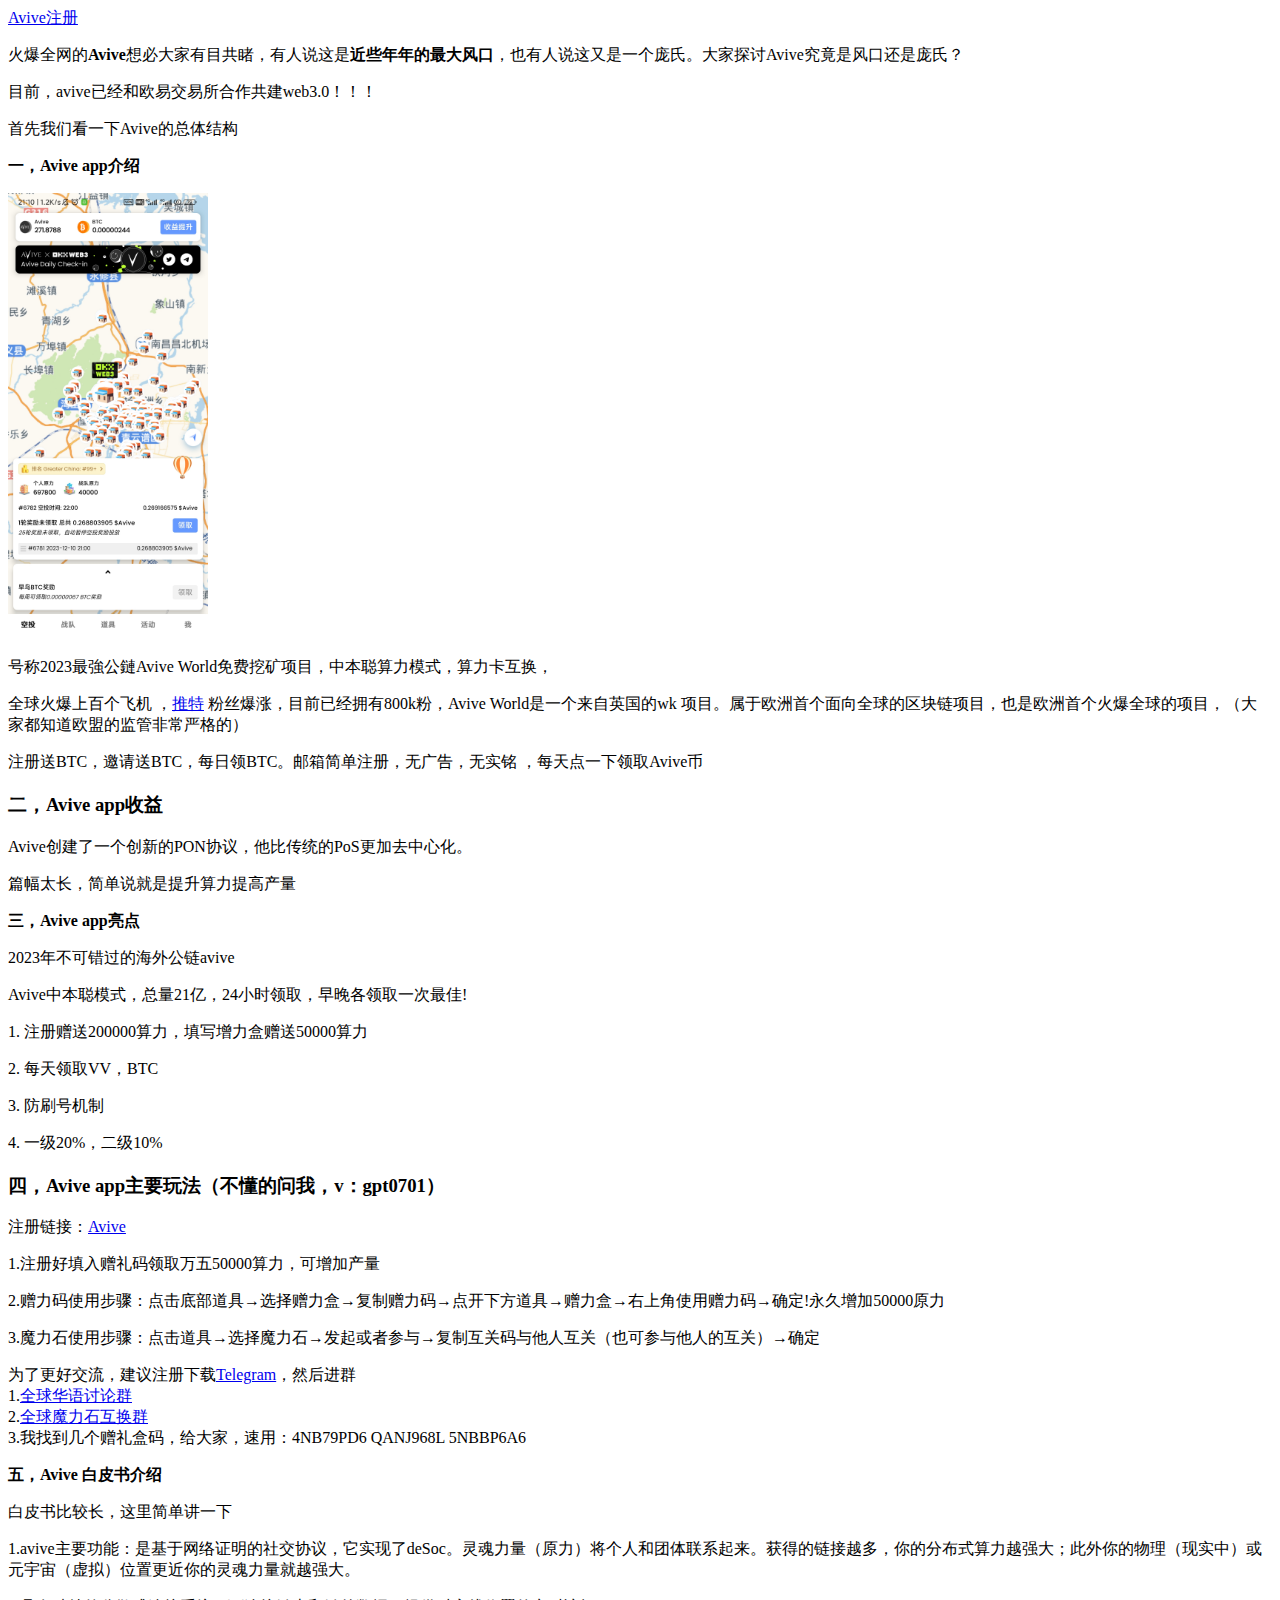
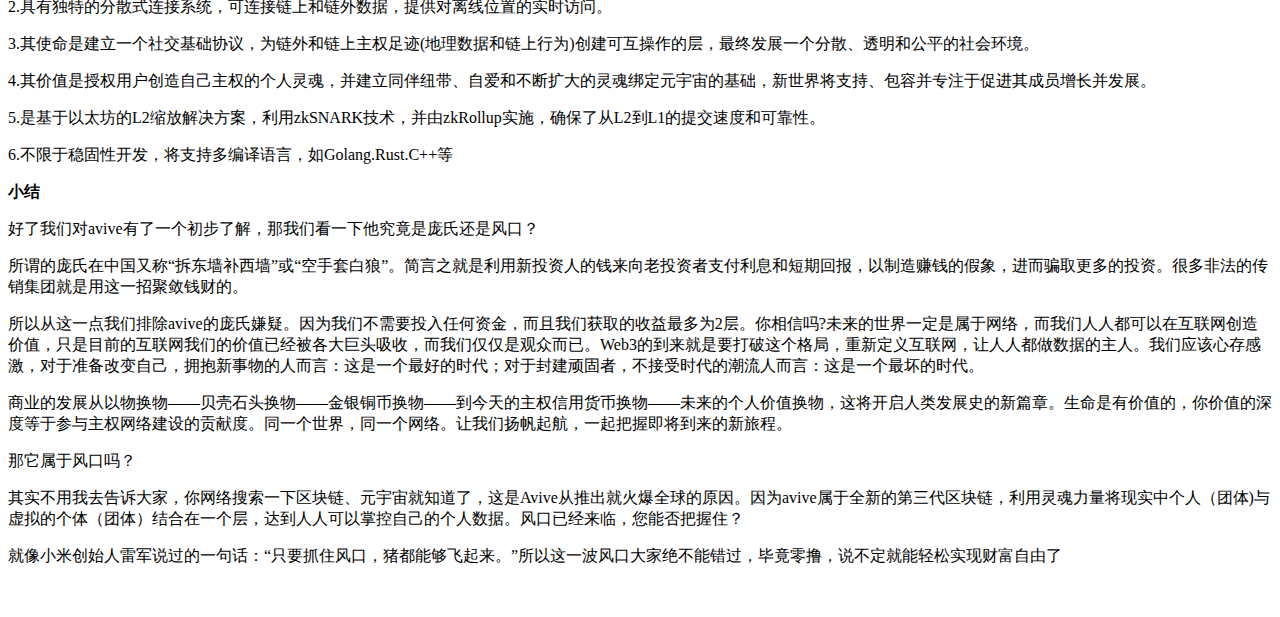
==== avive/index.html @ 6f011bf2 "avive" ====
<!DOCTYPE html>
<html lang="en">
  <head>
    <meta charset="UTF-8" />
    <meta name="viewport" content="width=device-width, initial-scale=1.0" />
    <title>Avive</title>
  </head>
  <body>
    <a href="https://m.avive.network/register/?vcode=w3ze7r" target="_blank">Avive注册</a>
    <div class="RichText ztext Post-RichText css-olurbu" options="[object Object]">
      <p data-first-child="" data-pid="USrz4vVf">
        火爆全网的<b>Avive</b>想必大家有目共睹，有人说这是<b>近些年年的最大风口</b>，也有人说这又是一个庞氏。大家探讨Avive究竟是风口还是庞氏？
      </p>
      <p data-first-child="" data-pid="USrz4vVf">目前，avive已经和欧易交易所合作共建web3.0！！！</p>
      <p data-pid="o-9CdXfc">首先我们看一下Avive的总体结构</p>
      <p data-pid="B2vkryEH"><b>一，Avive app介绍</b></p>
      <img src="./vv.jpg" alt="" width="200vh" />
      <p data-pid="utnugQ-P">号称2023最強公鏈Avive World免费挖矿项目，中本聪算力模式，算力卡互换，</p>
      <p data-pid="kR3BA6Em">
        全球火爆上百个飞机 ，<a href="https://twitter.com/Avive_World" target="_blank">推特</a>
        粉丝爆涨，目前已经拥有800k粉，Avive World是一个来自英国的wk
        项目。属于欧洲首个面向全球的区块链项目，也是欧洲首个火爆全球的项目，（大家都知道欧盟的监管非常严格的）
      </p>
      <p data-pid="iaBdm0Xb">注册送BTC，邀请送BTC，每日领BTC。邮箱简单注册，无广告，无实铭 ，每天点一下领取Avive币</p>
      <h3><b>二，Avive app收益</b></h3>
      <p data-pid="bgYW768v">Avive创建了一个创新的PON协议，他比传统的PoS更加去中心化。</p>
      <p data-pid="bgYW768v">篇幅太长，简单说就是提升算力提高产量</p>
      <p data-pid="YdYUe2Sa"><b>三，Avive app亮点</b></p>
      <p data-pid="95W80RwY">2023年不可错过的海外公链avive</p>
      <p data-pid="McgFgb6c">Avive中本聪模式，总量21亿，24小时领取，早晚各领取一次最佳!</p>
      <p data-pid="BaQ-ul62">1. 注册赠送200000算力，填写增力盒赠送50000算力</p>
      <p data-pid="ZDrvWHqJ">2. 每天领取VV，BTC</p>
      <p data-pid="CVT8lapr">3. 防刷号机制</p>
      <p data-pid="3mFeLxh1">4. 一级20%，二级10%</p>
      <h3><b>四，Avive app主要玩法（不懂的问我，v：gpt0701）</b></h3>
      <p data-pid="D9teDI80">注册链接：<a href="https://www.avive.com/register">Avive</a></p>
      <p data-pid="qGz4xiTj">1.注册好填入赠礼码领取万五50000算力，可增加产量</p>
      <p data-pid="SbTOEYhc">
        2.赠力码使用步骤：点击底部道具→选择赠力盒→复制赠力码→点开下方道具→赠力盒→右上角使用赠力码→确定!永久增加50000原力
      </p>
      <p data-pid="O9gSpaaM">
        3.魔力石使用步骤：点击道具→选择魔力石→发起或者参与→复制互关码与他人互关（也可参与他人的互关）→确定
      </p>
      <p data-pid="31r4M16E">
        为了更好交流，建议注册下载<a href="https://telegram.org/" target="_blank" rel="noopener noreferrer">Telegram</a>，然后进群 <br />
        1.<a href="https://t.me/AviveWorld_CN" target="_blank" rel="noopener noreferrer">全球华语讨论群</a><br />
        2.<a href="https://t.me/AviveGlobal_Code_Exchange" target="_blank" rel="noopener noreferrer">全球魔力石互换群</a
        ><br />
        3.我找到几个赠礼盒码，给大家，速用：4NB79PD6 QANJ968L 5NBBP6A6
      </p>
      <p data-pid="RSQaQ_bz"><b>五，Avive 白皮书介绍</b></p>
      <p data-pid="FmX4HP2p">白皮书比较长，这里简单讲一下</p>
      <p data-pid="31r4M16E">
        1.avive主要功能：是基于网络证明的社交协议，它实现了deSoc。灵魂力量（原力）将个人和团体联系起来。获得的链接越多，你的分布式算力越强大；此外你的物理（现实中）或元宇宙（虚拟）位置更近你的灵魂力量就越强大。
      </p>
      <p data-pid="3wZR67Wk">2.具有独特的分散式连接系统，可连接链上和链外数据，提供对离线位置的实时访问。</p>
      <p data-pid="jSGZ_fxA">
        3.其使命是建立一个社交基础协议，为链外和链上主权足迹(地理数据和链上行为)创建可互操作的层，最终发展一个分散、透明和公平的社会环境。
      </p>
      <p data-pid="pSwRMhrV">
        4.其价值是授权用户创造自己主权的个人灵魂，并建立同伴纽带、自爱和不断扩大的灵魂绑定元宇宙的基础，新世界将支持、包容并专注于促进其成员增长并发展。
      </p>
      <p data-pid="1McscpEz">
        5.是基于以太坊的L2缩放解决方案，利用zkSNARK技术，并由zkRollup实施，确保了从L2到L1的提交速度和可靠性。
      </p>
      <p data-pid="dnViIqCS">6.不限于稳固性开发，将支持多编译语言，如Golang.Rust.C++等</p>
      <p data-pid="RSQaQ_bz"><b>小结</b></p>
      <p data-pid="o-L0K6v8">好了我们对avive有了一个初步了解，那我们看一下他究竟是庞氏还是风口？</p>
      <p data-pid="PbokX-Bd">
        所谓的庞氏在中国又称“拆东墙补西墙”或“空手套白狼”。简言之就是利用新投资人的钱来向老投资者支付利息和短期回报，以制造赚钱的假象，进而骗取更多的投资。很多非法的传销集团就是用这一招聚敛钱财的。
      </p>
      <p data-pid="vl_04he-">
        所以从这一点我们排除avive的庞氏嫌疑。因为我们不需要投入任何资金，而且我们获取的收益最多为2层。你相信吗?未来的世界一定是属于网络，而我们人人都可以在互联网创造价值，只是目前的互联网我们的价值已经被各大巨头吸收，而我们仅仅是观众而已。Web3的到来就是要打破这个格局，重新定义互联网，让人人都做数据的主人。我们应该心存感激，对于准备改变自己，拥抱新事物的人而言：这是一个最好的时代；对于封建顽固者，不接受时代的潮流人而言：这是一个最坏的时代。
      </p>
      <p data-pid="QpFGv9gK">
        商业的发展从以物换物——贝壳石头换物——金银铜币换物——到今天的主权信用货币换物——未来的个人价值换物，这将开启人类发展史的新篇章。生命是有价值的，你价值的深度等于参与主权网络建设的贡献度。同一个世界，同一个网络。让我们扬帆起航，一起把握即将到来的新旅程。
      </p>
      <p data-pid="_ymKPnzQ">那它属于风口吗？</p>
      <p data-pid="OlGqGHTJ">
        其实不用我去告诉大家，你网络搜索一下区块链、元宇宙就知道了，这是Avive从推出就火爆全球的原因。因为avive属于全新的第三代区块链，利用灵魂力量将现实中个人（团体)与虚拟的个体（团体）结合在一个层，达到人人可以掌控自己的个人数据。风口已经来临，您能否把握住？
      </p>
      <p data-pid="ZW371rQq">
        就像小米创始人雷军说过的一句话：“只要抓住风口，猪都能够飞起来。”所以这一波风口大家绝不能错过，毕竟零撸，说不定就能轻松实现财富自由了
      </p>
      <p class="ztext-empty-paragraph"><br /></p>
    </div>
  </body>
</html>
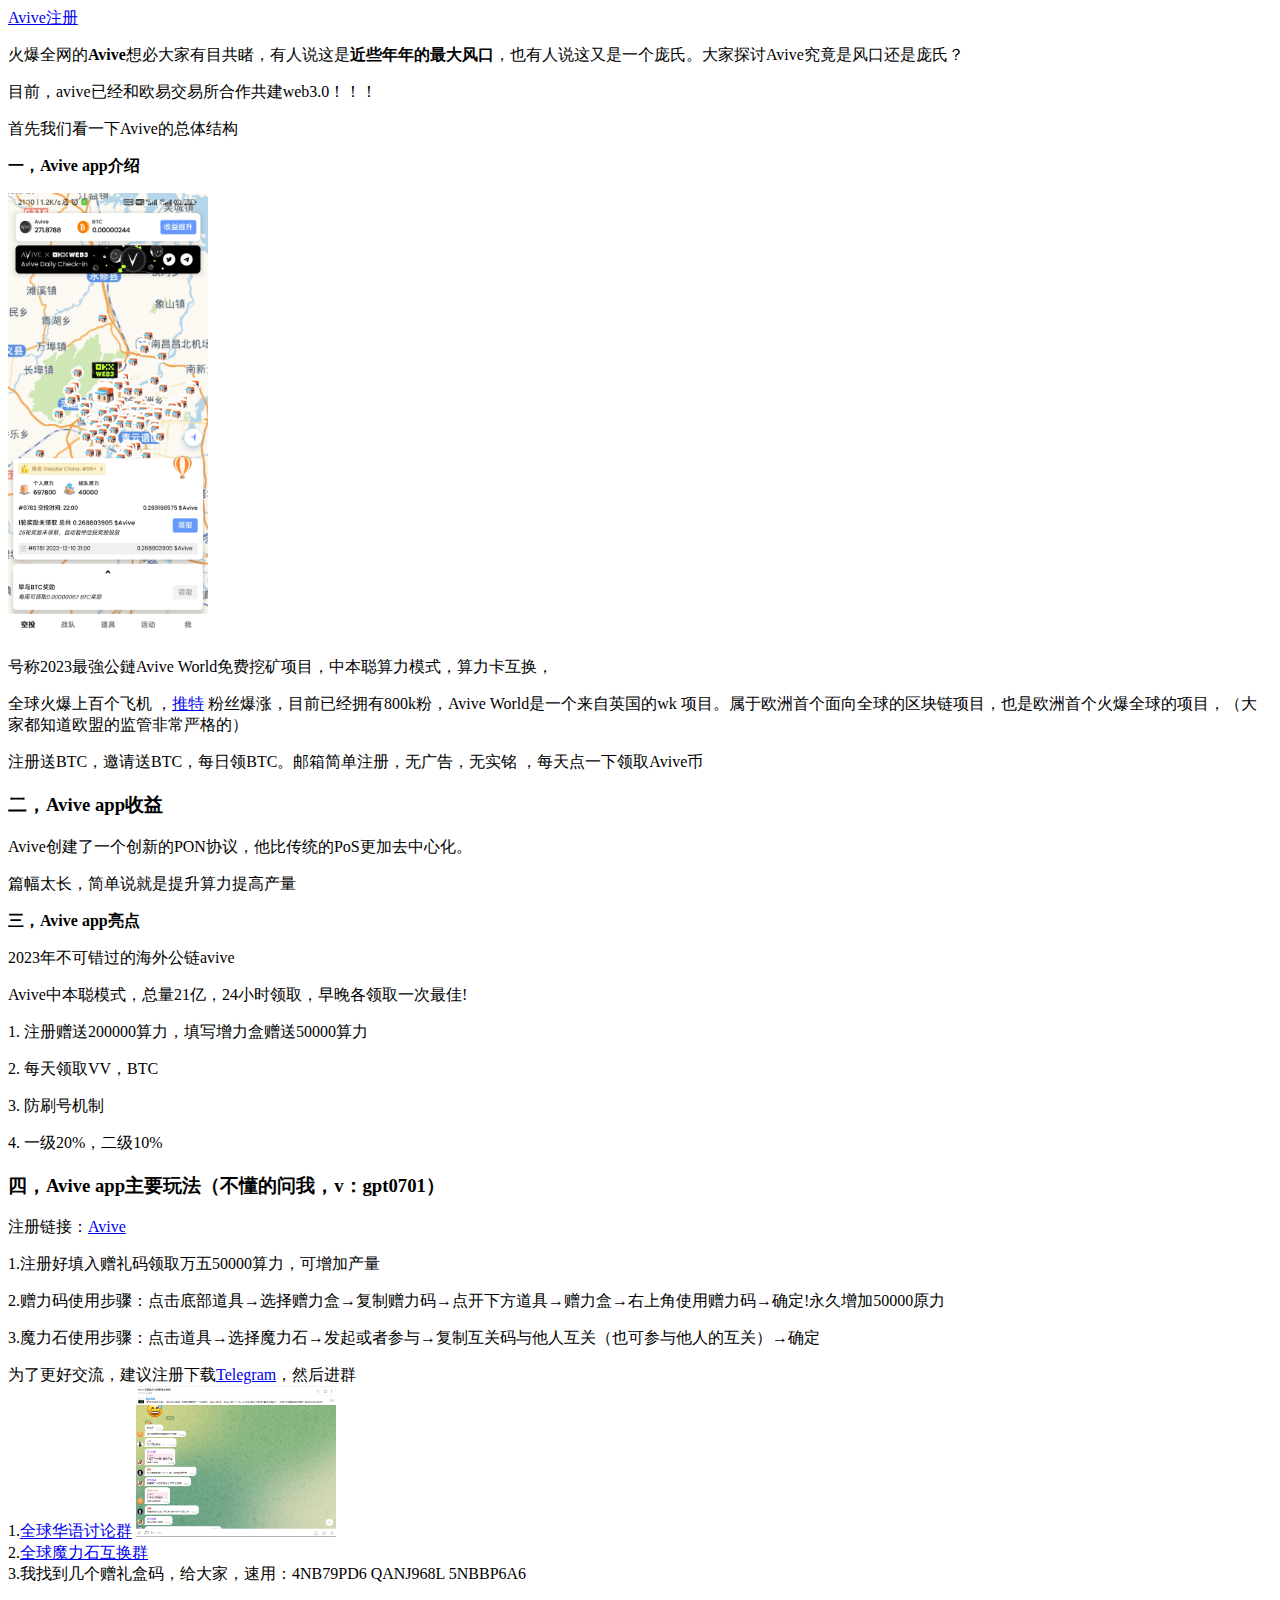
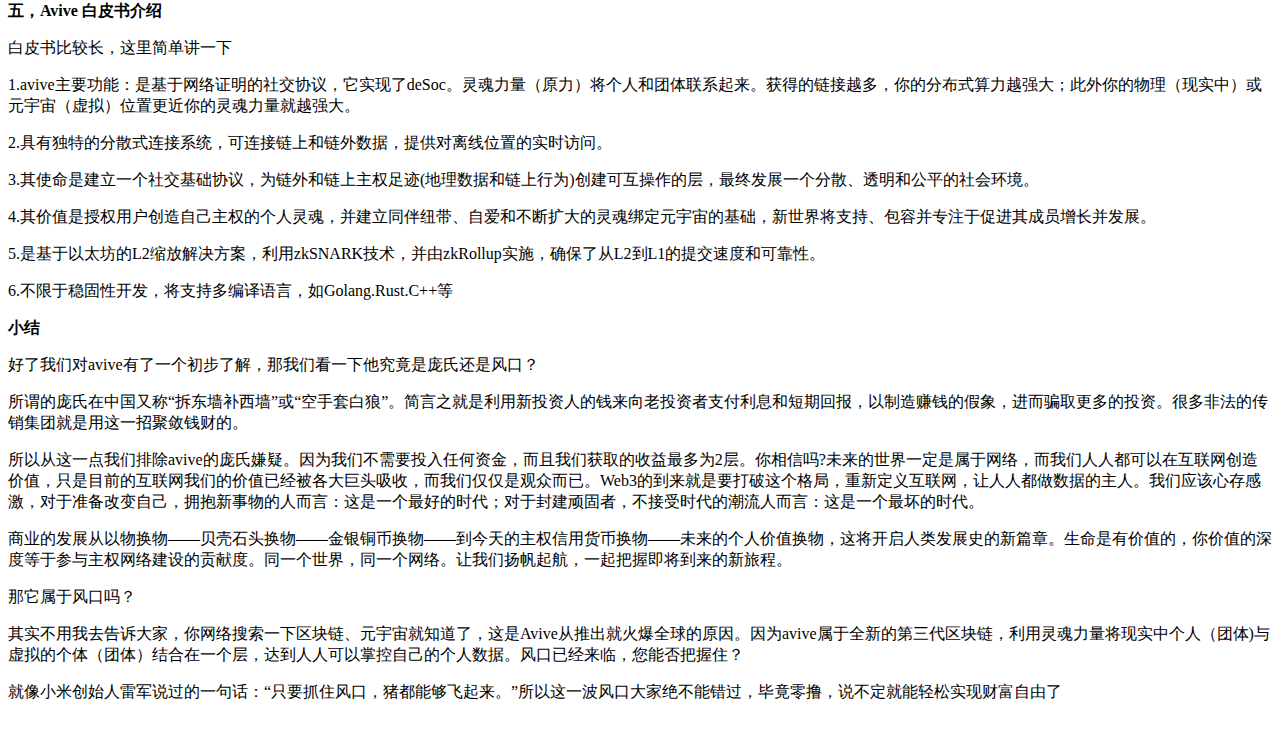
==== commit 5202136e: "vvtg" ====
--- a/avive/index.html
+++ b/avive/index.html
@@ -43,7 +43,9 @@
       </p>
       <p data-pid="31r4M16E">
         为了更好交流，建议注册下载<a href="https://telegram.org/" target="_blank" rel="noopener noreferrer">Telegram</a>，然后进群 <br />
-        1.<a href="https://t.me/AviveWorld_CN" target="_blank" rel="noopener noreferrer">全球华语讨论群</a><br />
+        1.<a href="https://t.me/AviveWorld_CN" target="_blank" rel="noopener noreferrer">全球华语讨论群</a>
+        <img src="./tg.png" alt="" width="200vh" />
+        <br />
         2.<a href="https://t.me/AviveGlobal_Code_Exchange" target="_blank" rel="noopener noreferrer">全球魔力石互换群</a
         ><br />
         3.我找到几个赠礼盒码，给大家，速用：4NB79PD6 QANJ968L 5NBBP6A6
